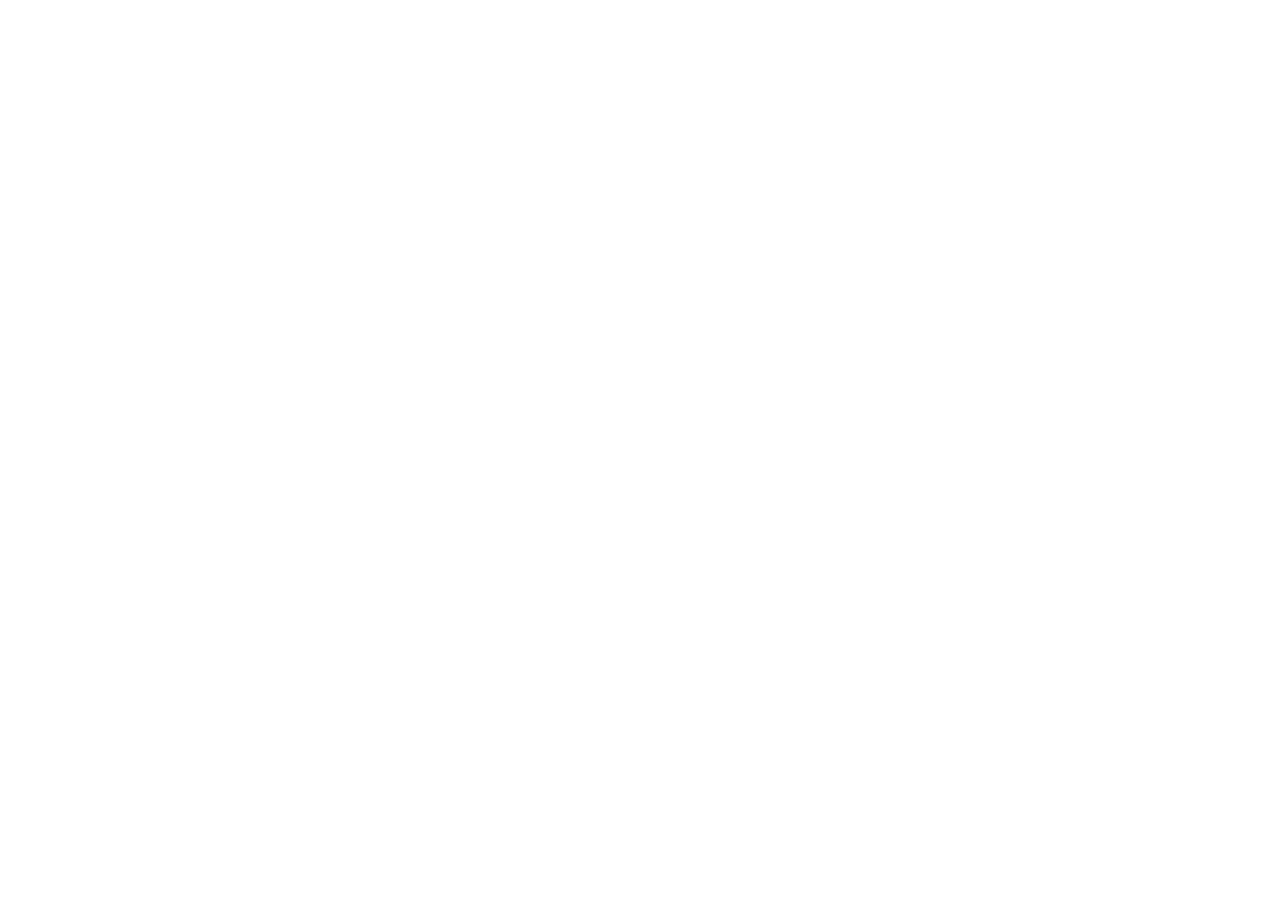
==== docs/index.html @ 7e6d946c "update" ====
<!doctype html>
<html lang='en'>
  <head>
    <meta charset='UTF-8' />
    <link rel='icon' type='image/svg+xml' href='/favicon.svg' />
    <meta name='viewport' content='width=device-width, initial-scale=1.0' />
    <title>My React Web App</title>
    <script type="module" crossorigin src="/assets/index-BPFJlgCm.js"></script>
    <link rel="stylesheet" crossorigin href="/assets/index-BYA-ViSs.css">
  </head>
  <body>
    <div id='root'></div>
  </body>
</html>
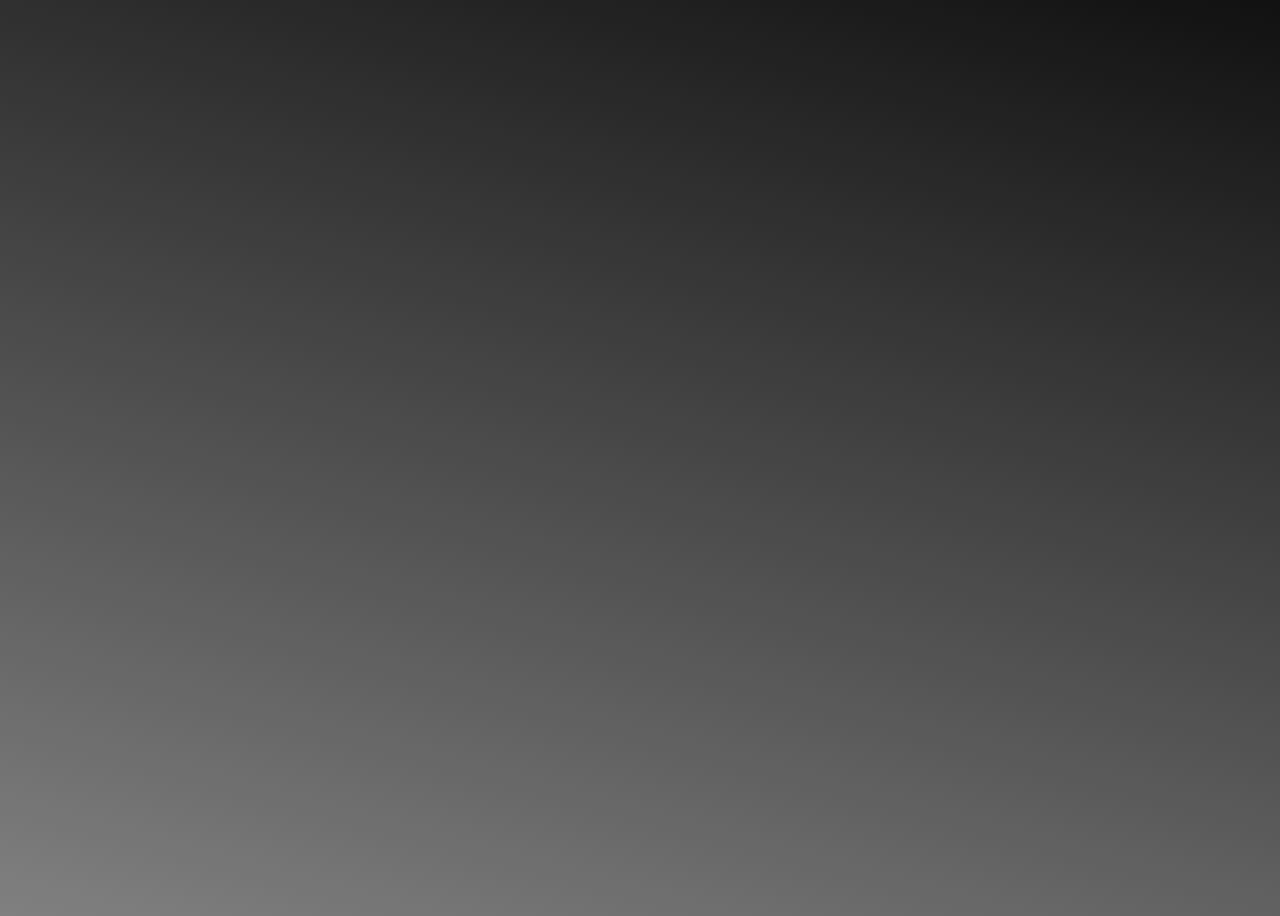
==== commit baff483b: "update" ====
--- a/docs/index.html
+++ b/docs/index.html
@@ -5,7 +5,7 @@
     <link rel='icon' type='image/svg+xml' href='/favicon.svg' />
     <meta name='viewport' content='width=device-width, initial-scale=1.0' />
     <title>My React Web App</title>
-    <script type="module" crossorigin src="/assets/index-BPFJlgCm.js"></script>
+    <script type="module" crossorigin src="/assets/index-CcNTU2i0.js"></script>
     <link rel="stylesheet" crossorigin href="/assets/index-BYA-ViSs.css">
   </head>
   <body>
--- a/assets/index-BYA-ViSs.css
+++ b/assets/index-BYA-ViSs.css
@@ -0,0 +1 @@
+._header_row_1kp4k_1{background:var(--my_primary_color);height:var(--my_header_height);border-radius:.6rem .6rem 0 0;grid-template-columns:1fr auto 1fr;align-items:center;display:grid}._logo_1kp4k_19{border-radius:.6rem 0 0;grid-column:1;min-height:100%;max-height:100%}._header_1kp4k_1{grid-column:2;justify-self:center;font-size:1.5rem;font-weight:700}._reset_icon_1kp4k_47{cursor:pointer;transform-box:fill-box;transform-origin:50%;grid-column:3;justify-self:end;height:100%;padding-right:.75rem}._footer_4wnfy_1{text-align:right;padding-right:.5rem;font-size:.75rem;font-style:italic}:root{--my_primary_color:#b8860b;--my_secondary_color:#e0e0e0;--my_black:#000;--my_light_black:#111;--my_grey:gray;--my_red:red;--my_header_height:2.75rem}body{background:linear-gradient(15deg, var(--my_grey), var(--my_light_black));color:var(--my_secondary_color);min-height:100vh;margin:.5rem;font-family:Open Sans,sans-serif;font-size:1.25rem}
